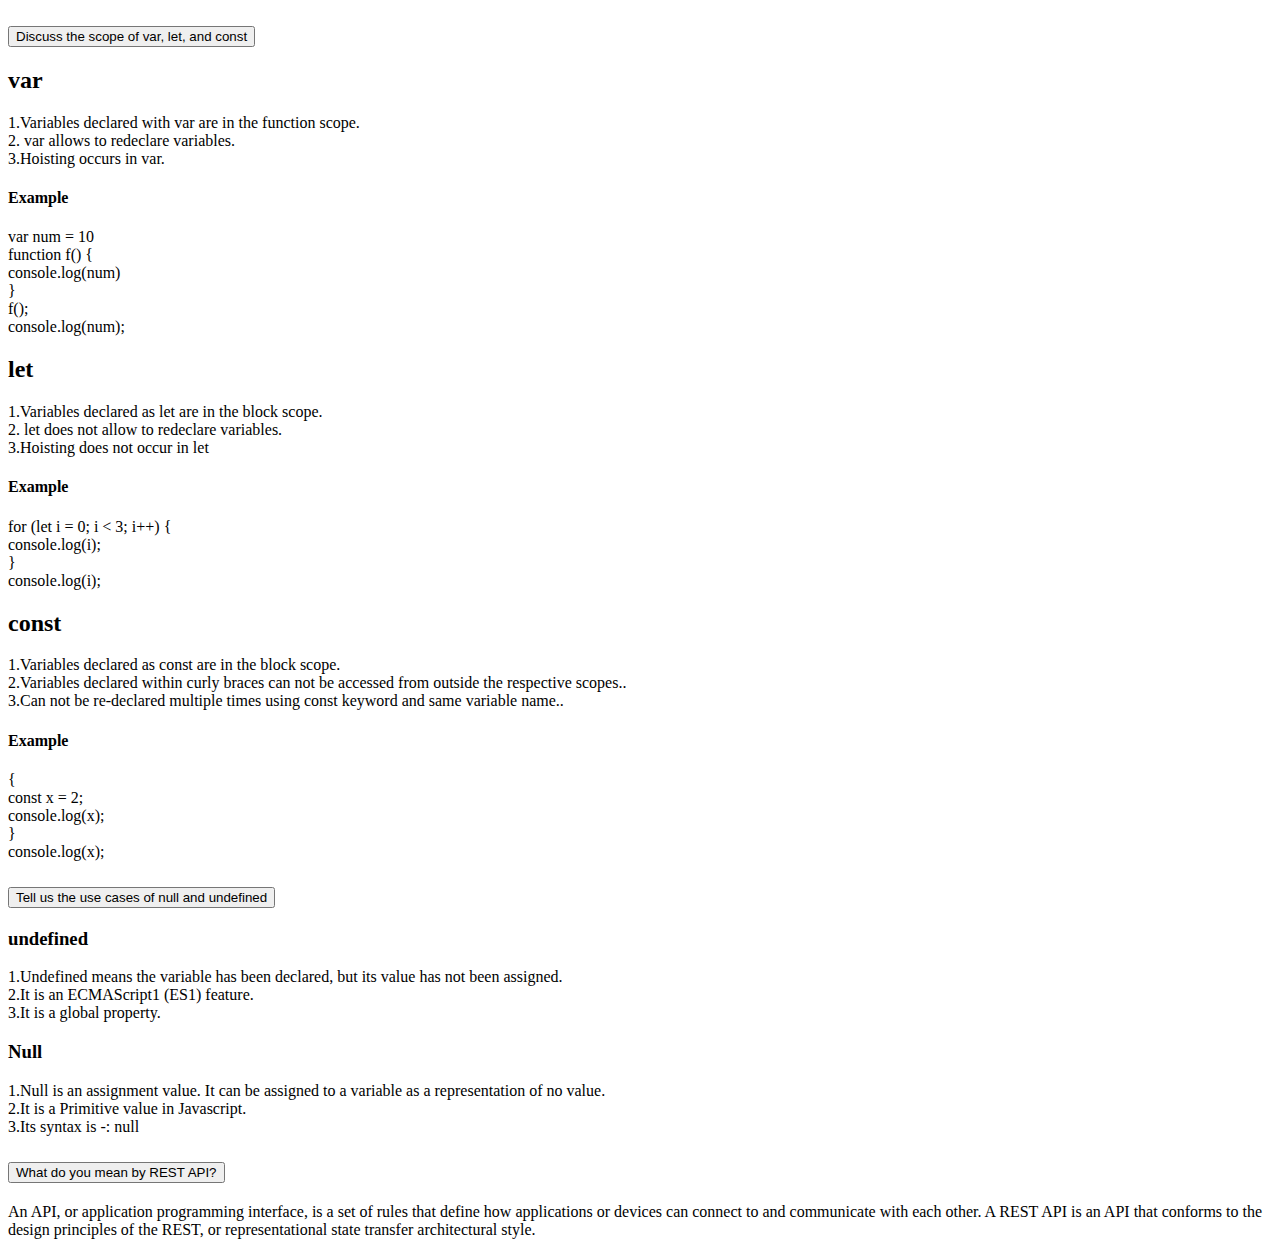
==== blog.html @ 568cc6a4 "upload blog page" ====
<!DOCTYPE html>
<html lang="en">
  <head>
    <meta charset="UTF-8" />
    <meta name="viewport" content="width=device-width, initial-scale=1.0" />
    <title>Blog pages</title>
    <link
      href="https://cdn.jsdelivr.net/npm/bootstrap@5.3.0-alpha1/dist/css/bootstrap.min.css"
      rel="stylesheet"
      integrity="sha384-GLhlTQ8iRABdZLl6O3oVMWSktQOp6b7In1Zl3/Jr59b6EGGoI1aFkw7cmDA6j6gD"
      crossorigin="anonymous"
    />
  </head>
  <body class="container mt-5">
    <div class="accordion accordion-flush" id="accordionFlushExample">
      <div class="accordion-item">
        <h2 class="accordion-header" id="flush-headingOne">
          <button
            class="accordion-button collapsed"
            type="button"
            data-bs-toggle="collapse"
            data-bs-target="#flush-collapseOne"
            aria-expanded="false"
            aria-controls="flush-collapseOne"
          >
            Discuss the scope of var, let, and const
          </button>
        </h2>
        <div
          id="flush-collapseOne"
          class="accordion-collapse collapse"
          aria-labelledby="flush-headingOne"
          data-bs-parent="#accordionFlushExample"
        >
          <div class="accordion-body">
            <h2>var</h2>
            <p>
              1.Variables declared with var are in the function scope.<br />
              2. var allows to redeclare variables.<br />
              3.Hoisting occurs in var.
            </p>
            <h4>Example</h4>
            <p>
              var num = 10
              <br />function f() { <br />console.log(num) <br />
              } <br />f(); <br />console.log(num);
            </p>
            <h2>let</h2>
            <p>
              1.Variables declared as let are in the block scope.<br />
              2. let does not allow to redeclare variables.<br />
              3.Hoisting does not occur in let
            </p>
            <h4>Example</h4>
            <p>
              for (let i = 0; i < 3; i++) {<br />
              console.log(i);<br />
              }<br />

              console.log(i);
            </p>
            <h2>const</h2>
            <p>
              1.Variables declared as const are in the block scope.<br />
              2.Variables declared within curly braces can not be accessed from
              outside the respective scopes..<br />
              3.Can not be re-declared multiple times using const keyword and
              same variable name..
            </p>
            <h4>Example</h4>
            <p>
              {<br />
              const x = 2;<br />
              console.log(x);<br />
              }<br />
              console.log(x);
            </p>
          </div>
        </div>
      </div>
      <div class="accordion-item">
        <h2 class="accordion-header" id="flush-headingTwo">
          <button
            class="accordion-button collapsed"
            type="button"
            data-bs-toggle="collapse"
            data-bs-target="#flush-collapseTwo"
            aria-expanded="false"
            aria-controls="flush-collapseTwo"
          >
            Tell us the use cases of null and undefined
          </button>
        </h2>
        <div
          id="flush-collapseTwo"
          class="accordion-collapse collapse"
          aria-labelledby="flush-headingTwo"
          data-bs-parent="#accordionFlushExample"
        >
          <div class="accordion-body">
            <h3>undefined</h3>
            <p>
              1.Undefined means the variable has been declared, but its value
              has not been assigned.<br />
              2.It is an ECMAScript1 (ES1) feature.<br />
              3.It is a global property.
            </p>

            <h3>Null</h3>
            <p>
              1.Null is an assignment value. It can be assigned to a variable as
              a representation of no value. <br />
              2.It is a Primitive value in Javascript.<br />
              3.Its syntax is -: null
            </p>
          </div>
        </div>
      </div>
      <div class="accordion-item">
        <h2 class="accordion-header" id="flush-headingThree">
          <button
            class="accordion-button collapsed"
            type="button"
            data-bs-toggle="collapse"
            data-bs-target="#flush-collapseThree"
            aria-expanded="false"
            aria-controls="flush-collapseThree"
          >
            What do you mean by REST API?
          </button>
        </h2>
        <div
          id="flush-collapseThree"
          class="accordion-collapse collapse"
          aria-labelledby="flush-headingThree"
          data-bs-parent="#accordionFlushExample"
        >
          <div class="accordion-body">
            <p>
              An API, or application programming interface, is a set of rules
              that define how applications or devices can connect to and
              communicate with each other. A REST API is an API that conforms to
              the design principles of the REST, or representational state
              transfer architectural style.
            </p>
          </div>
        </div>
      </div>
    </div>

    <script
      src="https://cdn.jsdelivr.net/npm/bootstrap@5.3.0-alpha1/dist/js/bootstrap.bundle.min.js"
      integrity="sha384-w76AqPfDkMBDXo30jS1Sgez6pr3x5MlQ1ZAGC+nuZB+EYdgRZgiwxhTBTkF7CXvN"
      crossorigin="anonymous"
    ></script>
  </body>
</html>
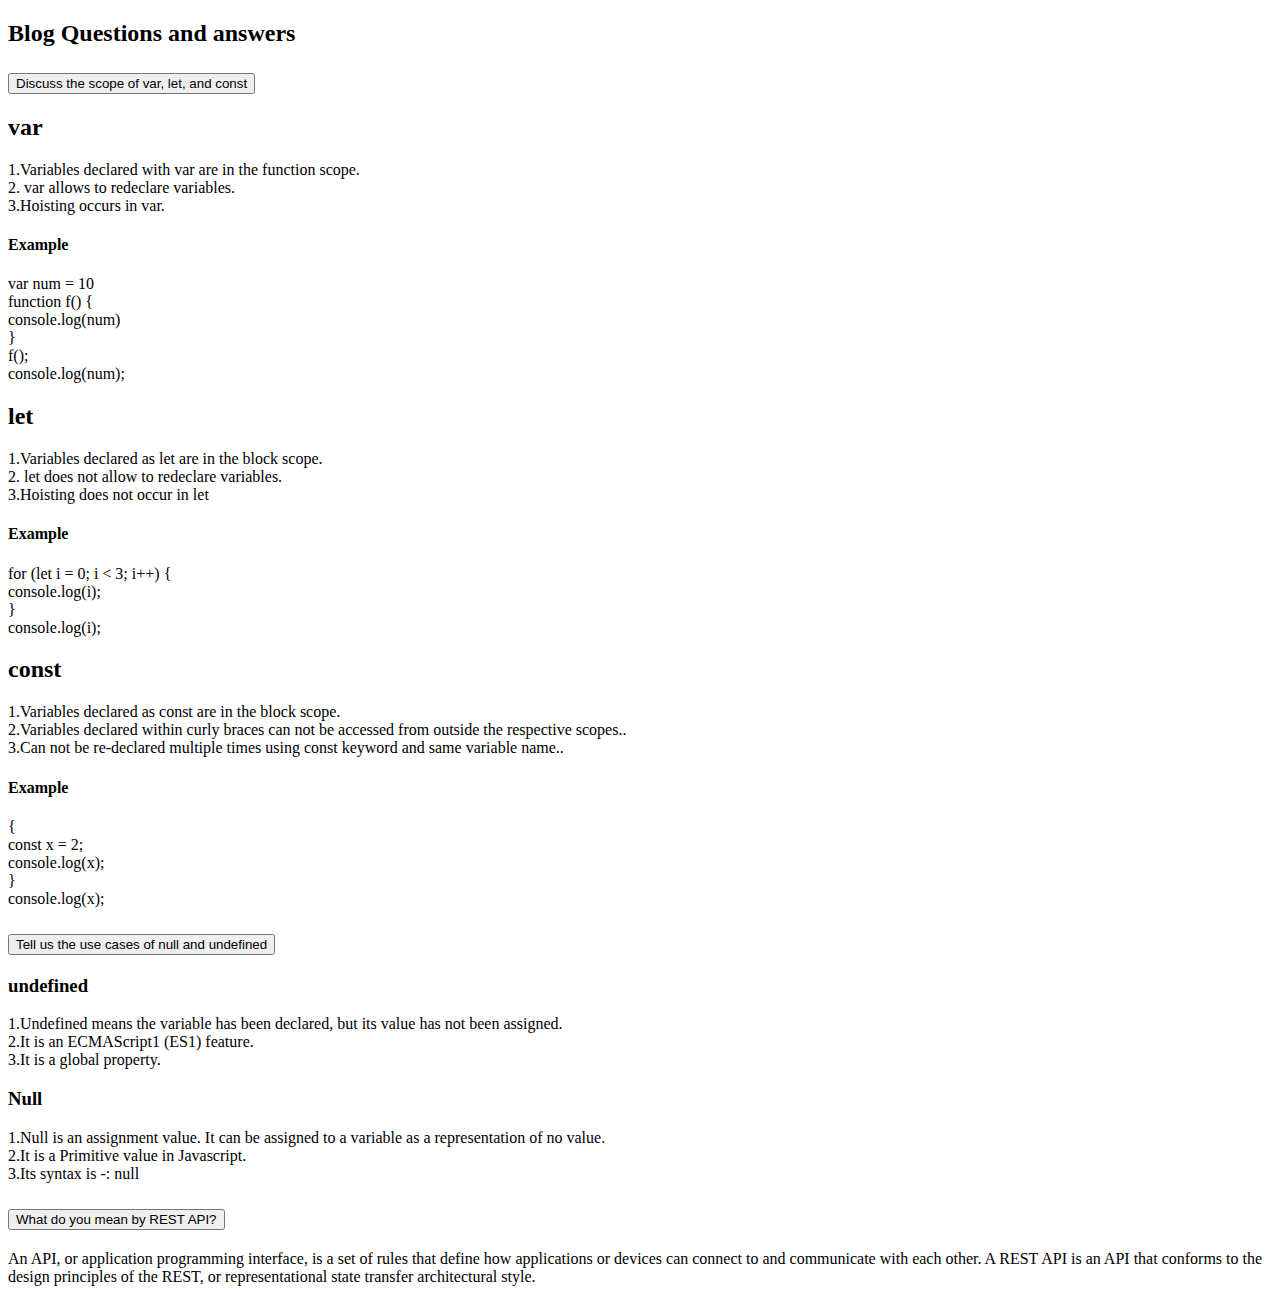
==== commit 37d380bb: "blog page update" ====
--- a/blog.html
+++ b/blog.html
@@ -12,6 +12,7 @@
     />
   </head>
   <body class="container mt-5">
+    <h2>Blog Questions and answers</h2>
     <div class="accordion accordion-flush" id="accordionFlushExample">
       <div class="accordion-item">
         <h2 class="accordion-header" id="flush-headingOne">
